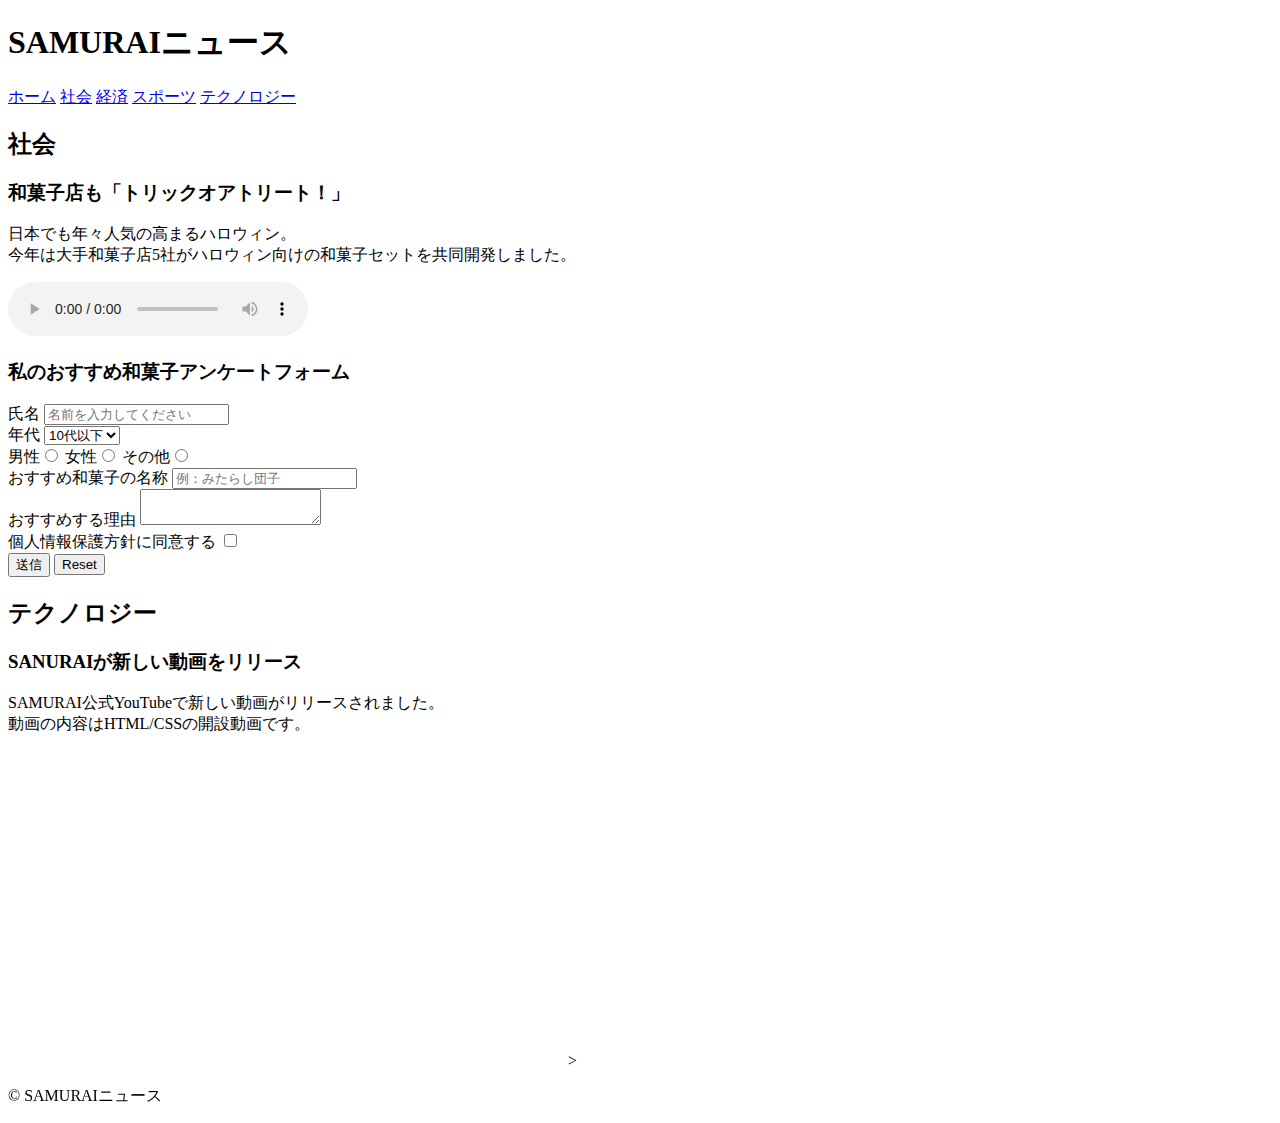
==== kadai_008/kadai_008.html @ dfc11e24 "kadai_008をアップロード" ====
<!DOCTYPE html>
<html>
  <body>
    <headder>
      <h1>SAMURAIニュース</h1>
      <nav>
        <a href="https://www.sejuku.net/">ホーム</a>
        <a href="https://www.sejuku.net/">社会</a>
        <a href="https://www.sejuku.net/">経済</a>
        <a href="https://www.sejuku.net/">スポーツ</a>
        <a href="https://www.sejuku.net/">テクノロジー</a>
        <h2>社会</h2>
        </nav>
        </headder>

        <main>
          <article>
            <section>
        <h3>和菓子店も「トリックオアトリート！」</h3>
        日本でも年々人気の高まるハロウィン。<br>
        今年は大手和菓子店5社がハロウィン向けの和菓子セットを共同開発しました。
        <p><audio src="ichi.mp3" controls></audio></p>
          </section>
          </article>
            <h3>私のおすすめ和菓子アンケートフォーム</h3>
<form>
  <label>氏名</label>
  <input type="text" placeholder="名前を入力してください">
  <br>
  <label>年代</label>
  <select>
    <option>10代以下</option>
    <option>20代</option>
    <option>30代</option>
    <option>40代以上</option>
    </select>
    <br>

<label>男性</label><input type="radio" name="gender">
  <label>女性</label><input type="radio" name="gender">
  <label>その他</label><input type="radio" name="gender">
  <br>
  <label>おすすめ和菓子の名称</label>
  <input type="text" placeholder="例：みたらし団子">
  <br>
  <label>おすすめする理由</label>
  <textarea></textarea>
  <br>
  <label>個人情報保護方針に同意する</label>
  <input type="checkbox">
  <br>
  <input type="submit" value="送信">
  <input type="reset" valie="リセット">
  <h2>テクノロジー</h2>
  <h3>SANURAIが新しい動画をリリース</h3>
  <article>
  <section>
    SAMURAI公式YouTubeで新しい動画がリリースされました。<br>
    動画の内容はHTML/CSSの開設動画です。
    <p><iframe width="560" height="315" src="https://www.youtube.com/embed/2JLiGSUohEo?si=yQi-ls7XMLgmaU7p" title="YouTube video player" frameborder="0" allow="accelerometer; autoplay; clipboard-write; encrypted-media; gyroscope; picture-in-picture; web-share" allowfullscreen></iframe>></video></p>
  <footer>
    <p>&copy; SAMURAIニュース</p>

    </footer>
  
  </form>
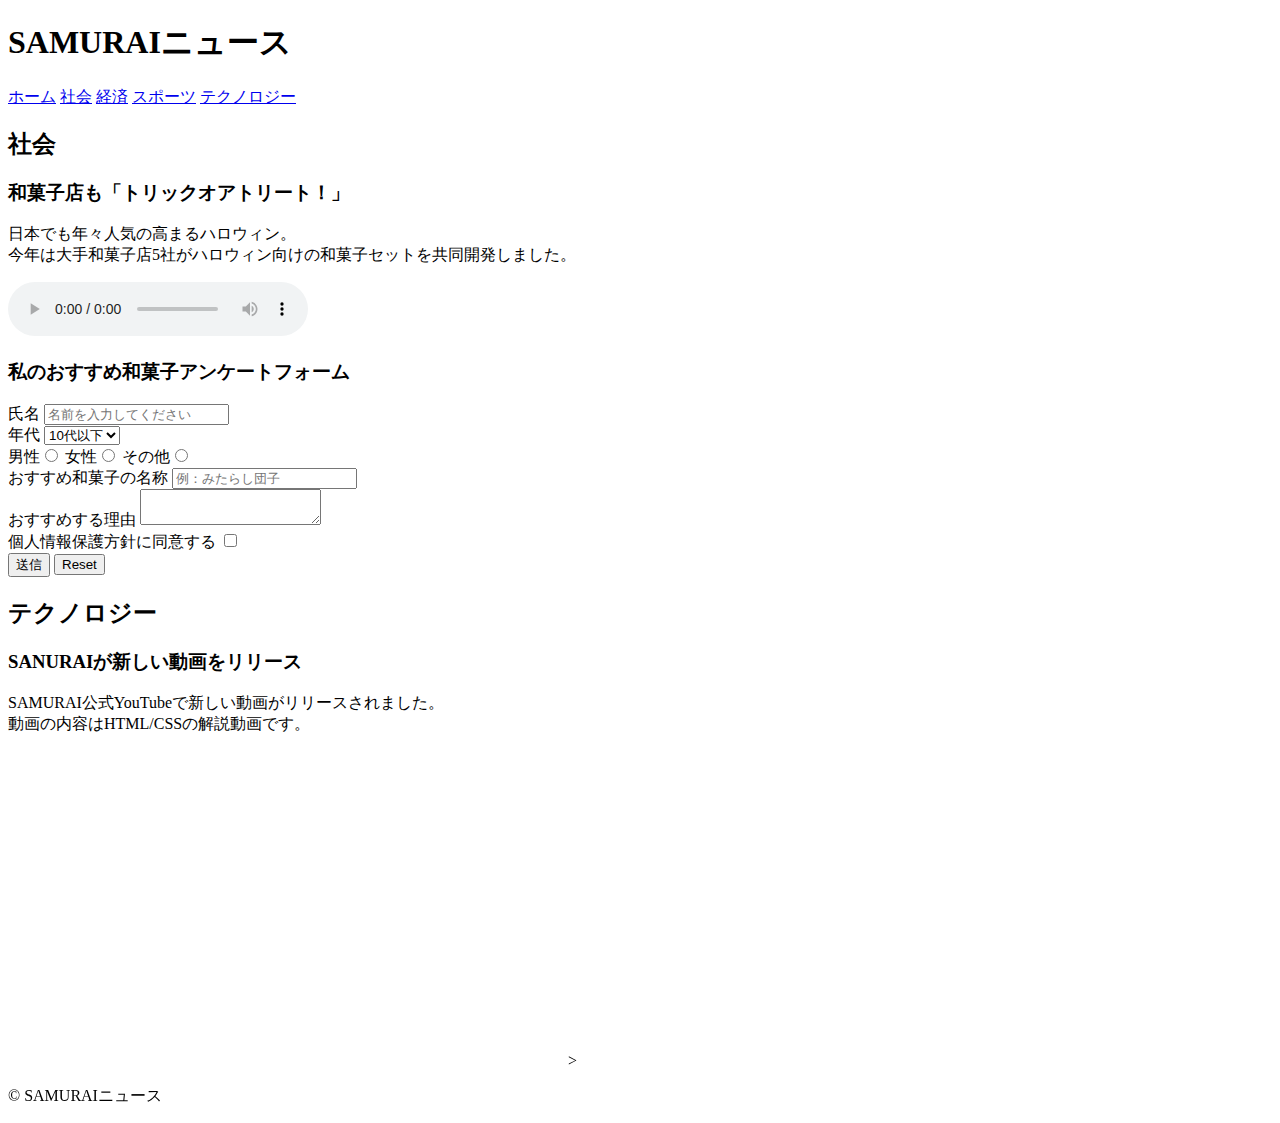
==== commit 2f34fc9e: "kadai_008を再アップロード" ====
--- a/kadai_008/kadai_008.html
+++ b/kadai_008/kadai_008.html
@@ -1,7 +1,12 @@
 <!DOCTYPE html>
 <html>
+  <head>
+    <title>タイトルです</title>
+    <meta name="description" content="説明文です">
+    <meta charset="utf-8">
+    </head>
   <body>
-    <headder>
+    <header>
       <h1>SAMURAIニュース</h1>
       <nav>
         <a href="https://www.sejuku.net/">ホーム</a>
@@ -9,19 +14,20 @@
         <a href="https://www.sejuku.net/">経済</a>
         <a href="https://www.sejuku.net/">スポーツ</a>
         <a href="https://www.sejuku.net/">テクノロジー</a>
-        <h2>社会</h2>
-        </nav>
-        </headder>
+      </nav>
+        </header>
 
         <main>
           <article>
             <section>
+              <h2>社会</h2>
         <h3>和菓子店も「トリックオアトリート！」</h3>
-        日本でも年々人気の高まるハロウィン。<br>
-        今年は大手和菓子店5社がハロウィン向けの和菓子セットを共同開発しました。
-        <p><audio src="ichi.mp3" controls></audio></p>
-          </section>
-          </article>
+        <p>日本でも年々人気の高まるハロウィン。<br>
+        今年は大手和菓子店5社がハロウィン向けの和菓子セットを共同開発しました。</p>
+        </section>
+
+        <audio src="ichi.mp3" controls></audio>
+
             <h3>私のおすすめ和菓子アンケートフォーム</h3>
 <form>
   <label>氏名</label>
@@ -51,13 +57,14 @@
   <br>
   <input type="submit" value="送信">
   <input type="reset" valie="リセット">
+
+  <section>
   <h2>テクノロジー</h2>
   <h3>SANURAIが新しい動画をリリース</h3>
-  <article>
-  <section>
-    SAMURAI公式YouTubeで新しい動画がリリースされました。<br>
-    動画の内容はHTML/CSSの開設動画です。
-    <p><iframe width="560" height="315" src="https://www.youtube.com/embed/2JLiGSUohEo?si=yQi-ls7XMLgmaU7p" title="YouTube video player" frameborder="0" allow="accelerometer; autoplay; clipboard-write; encrypted-media; gyroscope; picture-in-picture; web-share" allowfullscreen></iframe>></video></p>
+    <p>SAMURAI公式YouTubeで新しい動画がリリースされました。<br>
+    動画の内容はHTML/CSSの解説動画です。</p>
+    </section>
+    <iframe width="560" height="315" src="https://www.youtube.com/embed/2JLiGSUohEo?si=yQi-ls7XMLgmaU7p" title="YouTube video player" frameborder="0" allow="accelerometer; autoplay; clipboard-write; encrypted-media; gyroscope; picture-in-picture; web-share" allowfullscreen></iframe>></video>
   <footer>
     <p>&copy; SAMURAIニュース</p>
 
